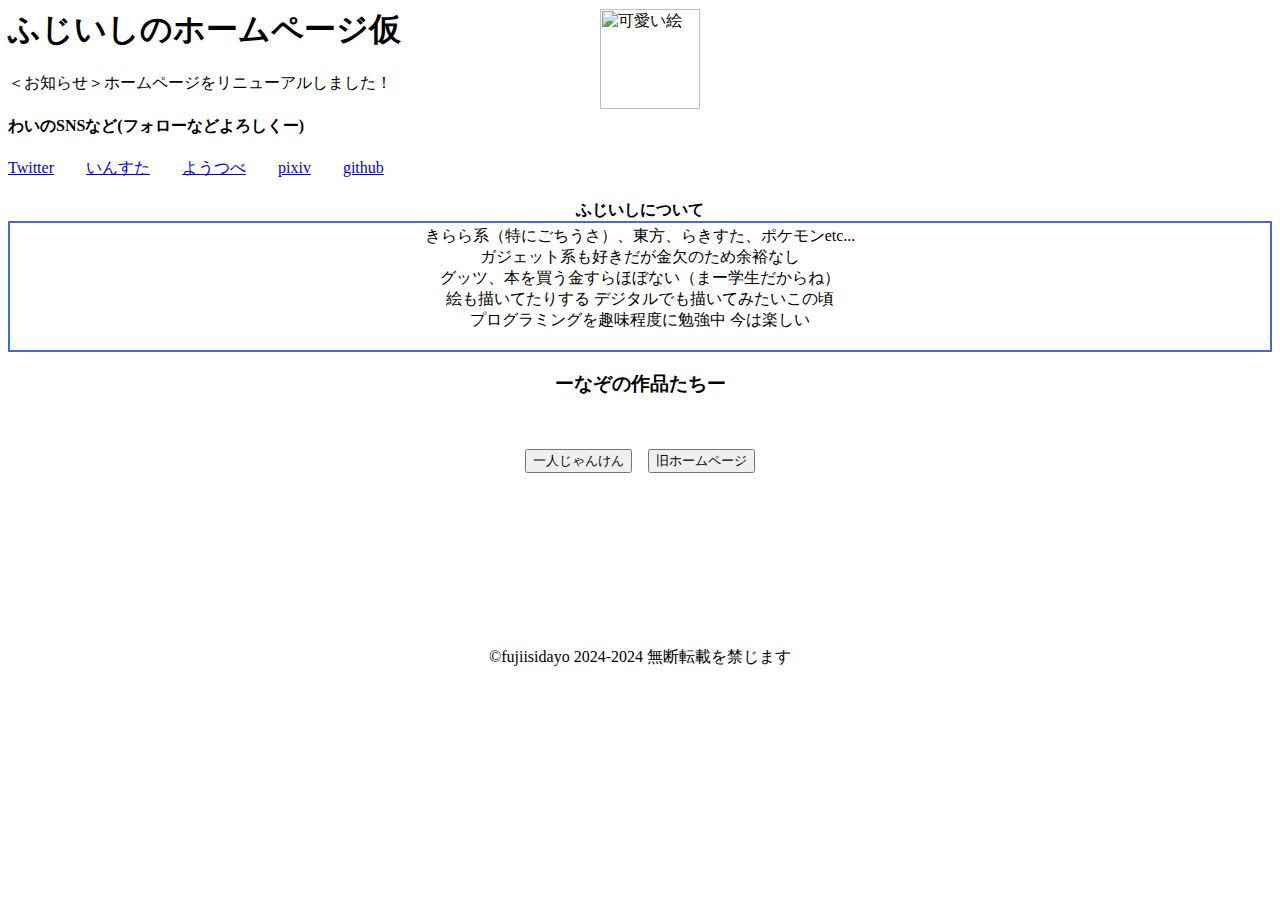
==== index.html @ 806fde50 "Create index.html" ====
<title>ふじいしのホームページ</title>
<!doctype html>
<html lang="ja">

<head>
	<meta charset="UTF-8">
	<title>Header Sample</title>
	<link rel="stylesheet" href="style.css">
</head>

<body>
	<header>
		<h1 class="title">ふじいしのホームページ仮</h1>
		<nav class="nav">
			<ul class="menu-group">
    
			
			</ul>
		</nav>
	</header>
</body>

＜お知らせ＞ホームページをリニューアルしました！
</html>
<DOCTYPE! HTML>

	<html>

	<head>
		<meta charset="UTF-8">
	</head>
	<bod>
		</body>

	</html>
<h4>わいのSNSなど(フォローなどよろしくー)</h4>
<a href="https://x.com/fujiisidayo">Twitter</a>　　<a href="https://www.instagram.com/fujiisidayo/">いんすた</a>　　<a href="https://www.youtube.com/@fujiisidayo">ようつべ</a>　　<a href="https://www.pixiv.net/users/98664152">pixiv</a>　　<a href="https://github.com/fujisan7">github</a><div style="position:absolute; top:9px; left:600px">

	<img src="https://i.pinimg.com/736x/9d/85/9a/9d859a660cc2813c593d3c2f8a7a5070.jpg" width="100px" height="100px" border="px" alt="可愛い絵">
</div>
</div>
<div>
	<div>　<div>
		<div>
</div>
<center><b>ふじいしについて</b>　
<div style="border: 2px solid #4169e1; padding: 3px;">
	<p style="margin: 0;"> <div>きらら系（特にごちうさ）、東方、らきすた、ポケモンetc...<div>ガジェット系も好きだが金欠のため余裕なし<div>グッツ、本を買う金すらほぼない（まー学生だからね）<div>絵も描いてたりする デジタルでも描いてみたいこの頃<div>プログラミングを趣味程度に勉強中 今は楽しい</p>
</center>
<center><h3>ーなぞの作品たちー</h3>
<p>&nbsp;</p>
</body>
<html>
<center><button  class="default"onClick="document.location='https://fujisan7.github.io/janken/';">一人じゃんけん</button>　<button  class="default"onClick="document.location='https://fujisan7.github.io/fujiisi7-/';">旧ホームページ</button>
<footer>
	　<div class="footer-menu">
		　　<ul class="footer-menu-list">
			　
			　　　
			　　</ul>
		　</div>
	　<div class="copyright">
		　　<p>©fujiisidayo 2024-2024 無断転載を禁じます </p>
		　</div>
</footer>
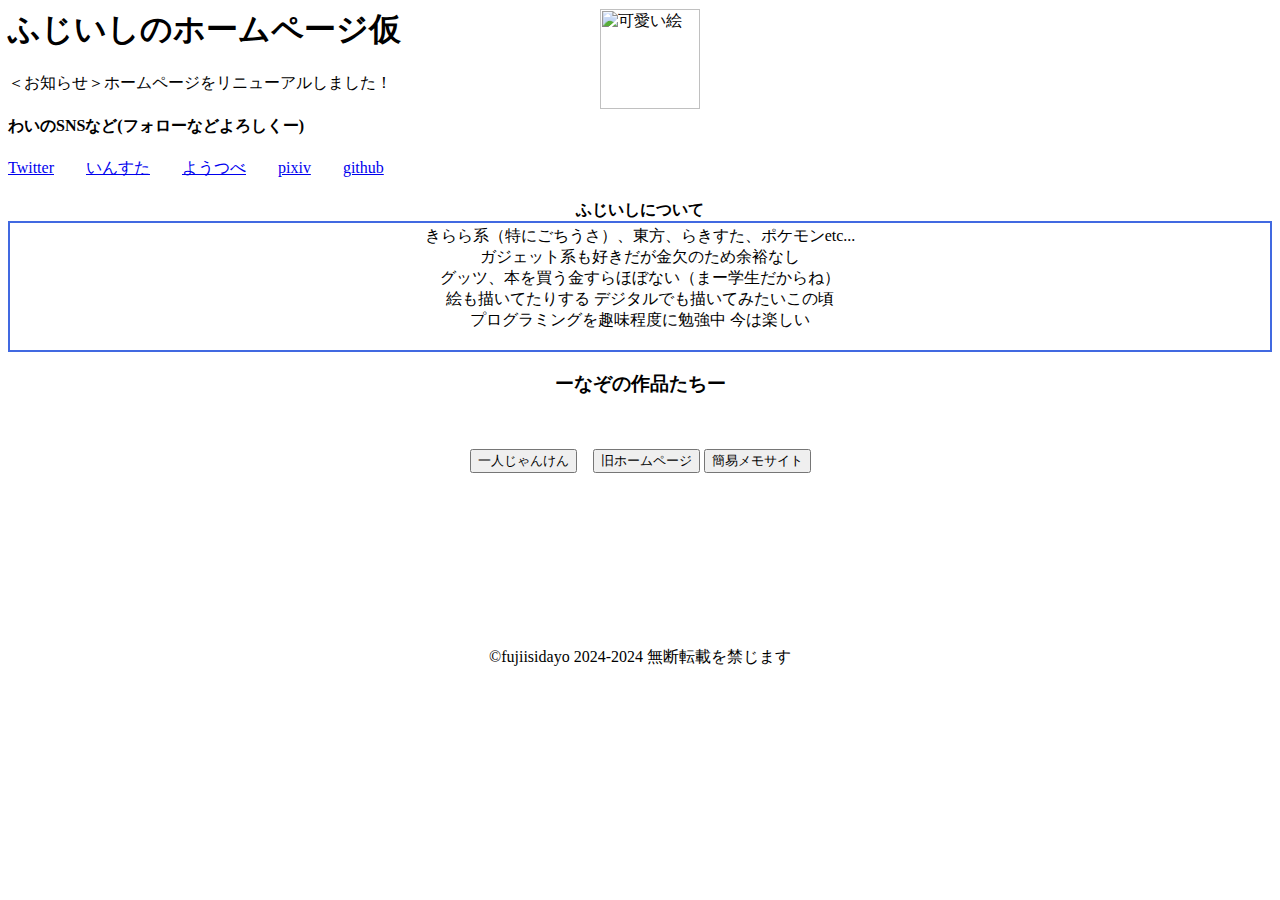
==== commit ca041a41: "Update index.html" ====
--- a/index.html
+++ b/index.html
@@ -52,7 +52,8 @@
 </body>
 <html>
 <center><button  class="default"onClick="document.location='https://fujisan7.github.io/janken/';">一人じゃんけん</button>　<button  class="default"onClick="document.location='https://fujisan7.github.io/fujiisi7-/';">旧ホームページ</button>
-<footer>
+        <button  class="default"onClick="document.location='https://fujisan7.github.io/memodemo/';">簡易メモサイト</button>
+	<footer>
 	　<div class="footer-menu">
 		　　<ul class="footer-menu-list">
 			　
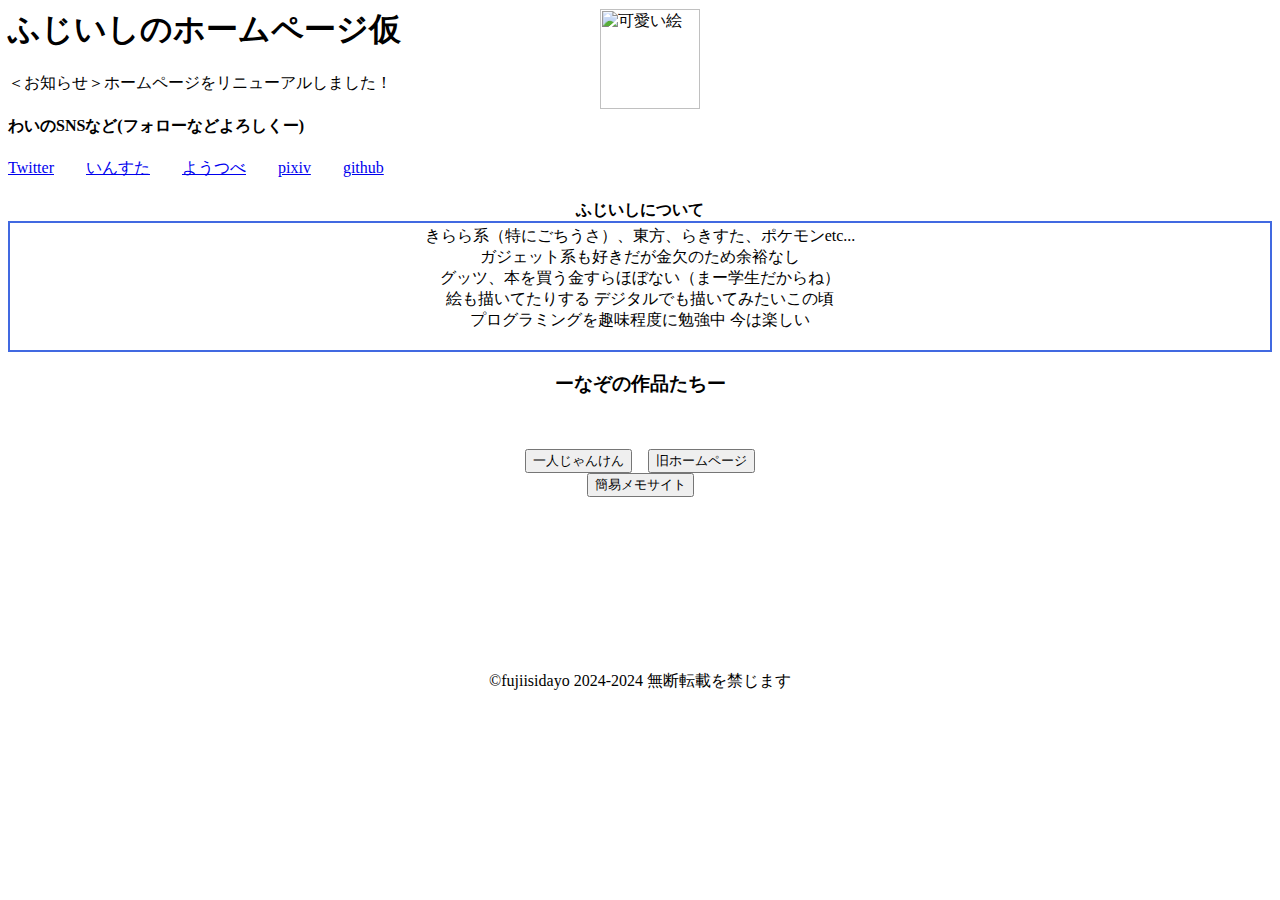
==== commit ed17f094: "Update index.html" ====
--- a/index.html
+++ b/index.html
@@ -52,7 +52,7 @@
 </body>
 <html>
 <center><button  class="default"onClick="document.location='https://fujisan7.github.io/janken/';">一人じゃんけん</button>　<button  class="default"onClick="document.location='https://fujisan7.github.io/fujiisi7-/';">旧ホームページ</button>
-        <button  class="default"onClick="document.location='https://fujisan7.github.io/memodemo/';">簡易メモサイト</button>
+        <div></div><button  class="default"onClick="document.location='https://fujisan7.github.io/memodemo/';">簡易メモサイト</button>
 	<footer>
 	　<div class="footer-menu">
 		　　<ul class="footer-menu-list">
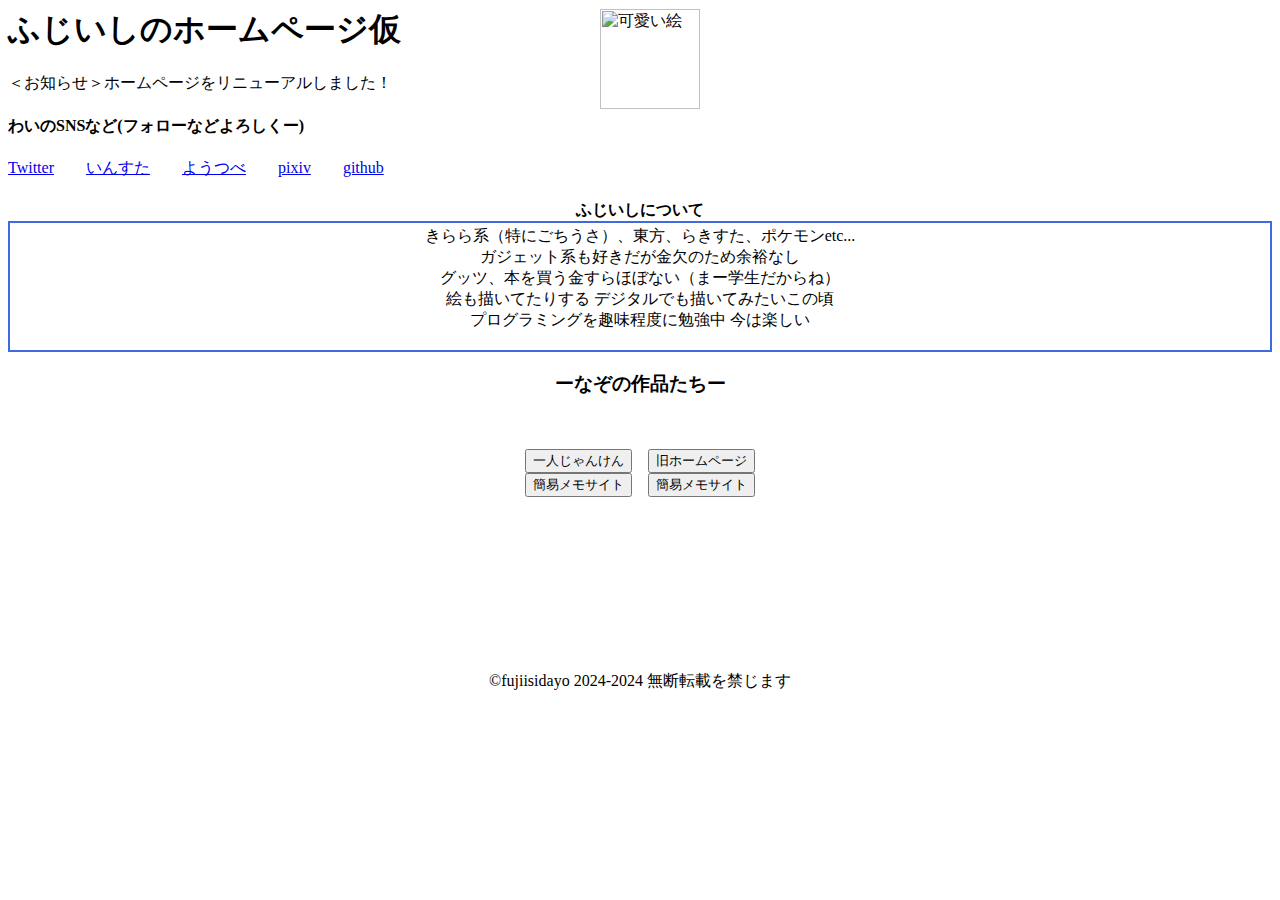
==== commit 61e03ede: "Update index.html" ====
--- a/index.html
+++ b/index.html
@@ -52,7 +52,8 @@
 </body>
 <html>
 <center><button  class="default"onClick="document.location='https://fujisan7.github.io/janken/';">一人じゃんけん</button>　<button  class="default"onClick="document.location='https://fujisan7.github.io/fujiisi7-/';">旧ホームページ</button>
-        <div></div><button  class="default"onClick="document.location='https://fujisan7.github.io/memodemo/';">簡易メモサイト</button>
+       
+	<div></div><button  class="default"onClick="document.location='https://fujisan7.github.io/memodemo/';">簡易メモサイト</button>　<button  class="default"onClick="document.location='https://fujisan7.github.io/memodemo/';">簡易メモサイト</button>
 	<footer>
 	　<div class="footer-menu">
 		　　<ul class="footer-menu-list">
